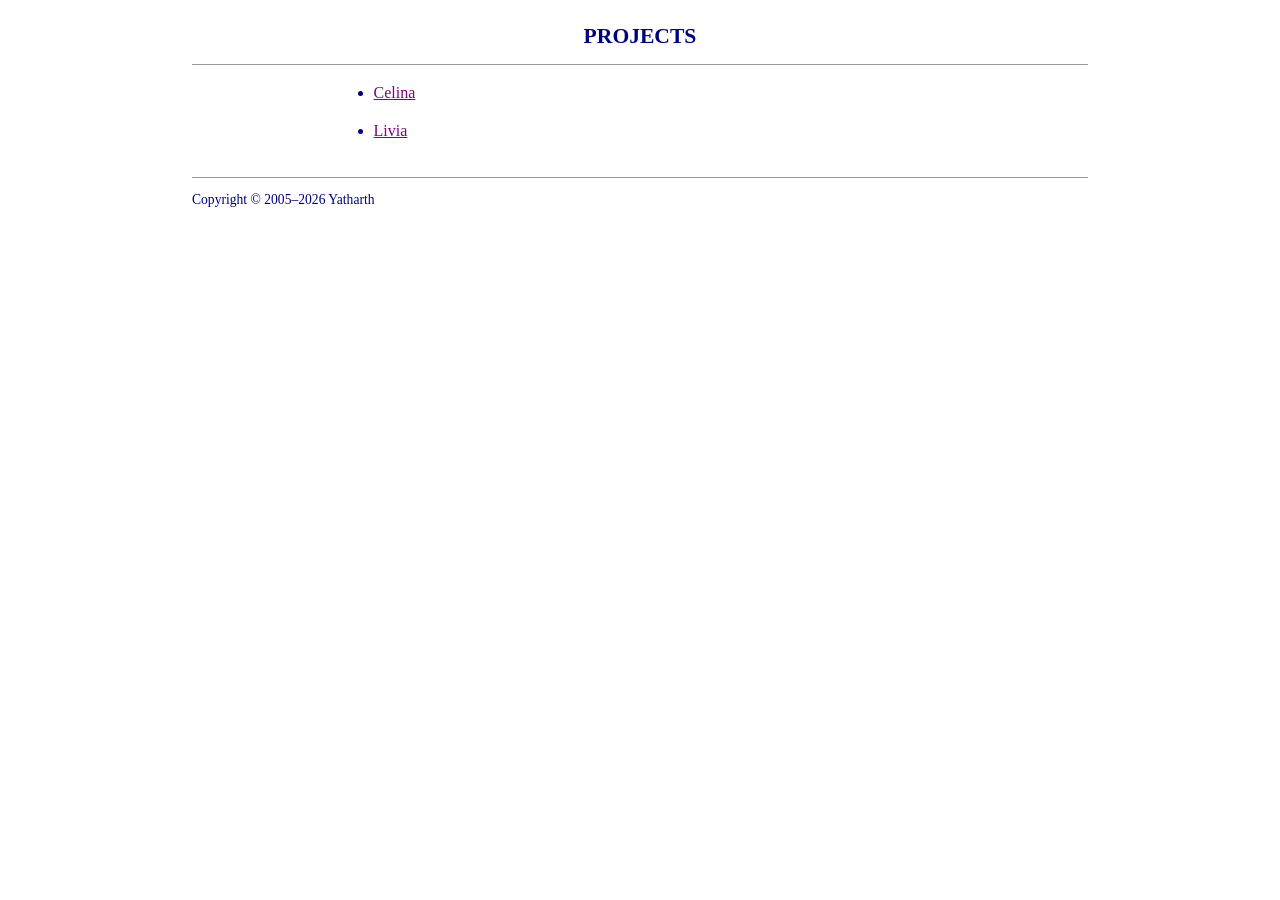
==== projects.html @ 4a15ff21 "initial comit" ====
<!DOCTYPE html>
<html lang="en">
<head>
  <meta charset="utf-8">
  <meta name="viewport" content="width=device-width, initial-scale=1">
  <meta name="description" content="Yatharth's projects.">
  <title>Projects</title>
  <link rel="stylesheet" href="styles.css">
</head>
<body>
  <header class="site-header">
    <h1>PROJECTS</h1>
  </header>

  <hr>

  <main class="columns single-column" aria-label="Project links">
    <ul>
      <li><a href="#">Celina</a></li>
      <li><a href="#">Livia</a></li>
    </ul>
  </main>

  <hr>

  <footer class="site-footer">
    <p class="copyright">
      Copyright © <span id="copyright-start">2005</span>–<span id="copyright-end"></span> Yatharth
    </p>
  </footer>

  <script src="main.js" defer></script>
</body>
</html>
---- styles.css ----
*,
*::before,
*::after {
  box-sizing: border-box;
}

html {
  -webkit-text-size-adjust: 100%;
}

body {
  margin: 0 auto;
  padding: 1.25rem 1rem 2rem;
  max-width: 58rem;
  font-family: "Times New Roman", Times, serif;
  font-size: 1rem;
  line-height: 1.5;
  color: #000080;
  background: #fff;
}

hr {
  border: none;
  border-top: 1px solid #999;
  margin: 0.75rem 0;
}

.site-header {
  text-align: center;
}

.site-header h1 {
  margin: 0 0 0.15rem;
  font-size: 1.35rem;
  font-weight: 700;
  color: #000080;
}

.site-header .addr {
  margin: 0 0 0.15rem;
  font-size: 1rem;
  font-weight: 400;
  color: #000080;
}

.site-header .subtitle {
  margin: 0;
  font-size: 1rem;
  font-weight: 400;
  color: #000080;
}

.site-header a {
  color: #800080;
  text-decoration: underline;
}

.site-header a:visited {
  color: #800080;
}

.columns {
  display: grid;
  grid-template-columns: 1fr 1fr;
  gap: 1.5rem 2rem;
  padding: 0.25rem 0 0.5rem;
}

@media (max-width: 36rem) {
  .columns {
    grid-template-columns: 1fr;
  }
}

.columns.single-column {
  grid-template-columns: 1fr;
  max-width: 36rem;
  margin-left: auto;
  margin-right: auto;
}

.columns ul {
  margin: 0;
  padding-left: 1.35rem;
}

.columns li {
  margin-bottom: 0.85rem;
  color: #000080;
}

.columns a {
  color: #800080;
  text-decoration: underline;
}

.columns a:visited {
  color: #800080;
}

.link-note {
  display: block;
  margin-top: 0.15rem;
  font-size: 0.75rem;
  color: #333;
  text-decoration: none;
}

.message {
  padding: 0.15rem 0;
}

.message p {
  margin: 0;
  font-size: 0.95rem;
  color: #000080;
}

.site-footer {
  font-size: 0.85rem;
  color: #000080;
}

.site-footer p {
  margin: 0.35rem 0;
}

.site-footer .copyright {
  margin-top: 0;
}

.site-footer a {
  color: #800080;
  text-decoration: underline;
}

.site-footer .legal {
  margin-bottom: 0.5rem;
}

.site-footer .meta {
  font-size: 0.8rem;
  color: #333;
}

/* Letter page (message.html) — print-like document, black body text */

body.letter-page {
  color: #000;
  max-width: 48rem;
}

.letter {
  padding: 0.25rem 0 0.5rem;
}

.letter-title {
  margin: 0 0 1.25rem;
  font-size: 1.05rem;
  font-weight: 700;
  line-height: 1.35;
  color: #000080;
}

.letter p {
  margin: 0 0 1rem;
  text-align: left;
}

.letter-signature {
  margin-top: 1.5rem;
  margin-left: 58%;
}

.letter-signature p {
  margin: 0 0 0.35rem;
}

@media (max-width: 28rem) {
  .letter-signature {
    margin-left: 2rem;
  }
}

body.letter-page a {
  color: #00e;
  text-decoration: underline;
}

body.letter-page a:visited {
  color: #551a8b;
}

.letter-back {
  margin: 0.35rem 0 0;
  font-size: 0.95rem;
}
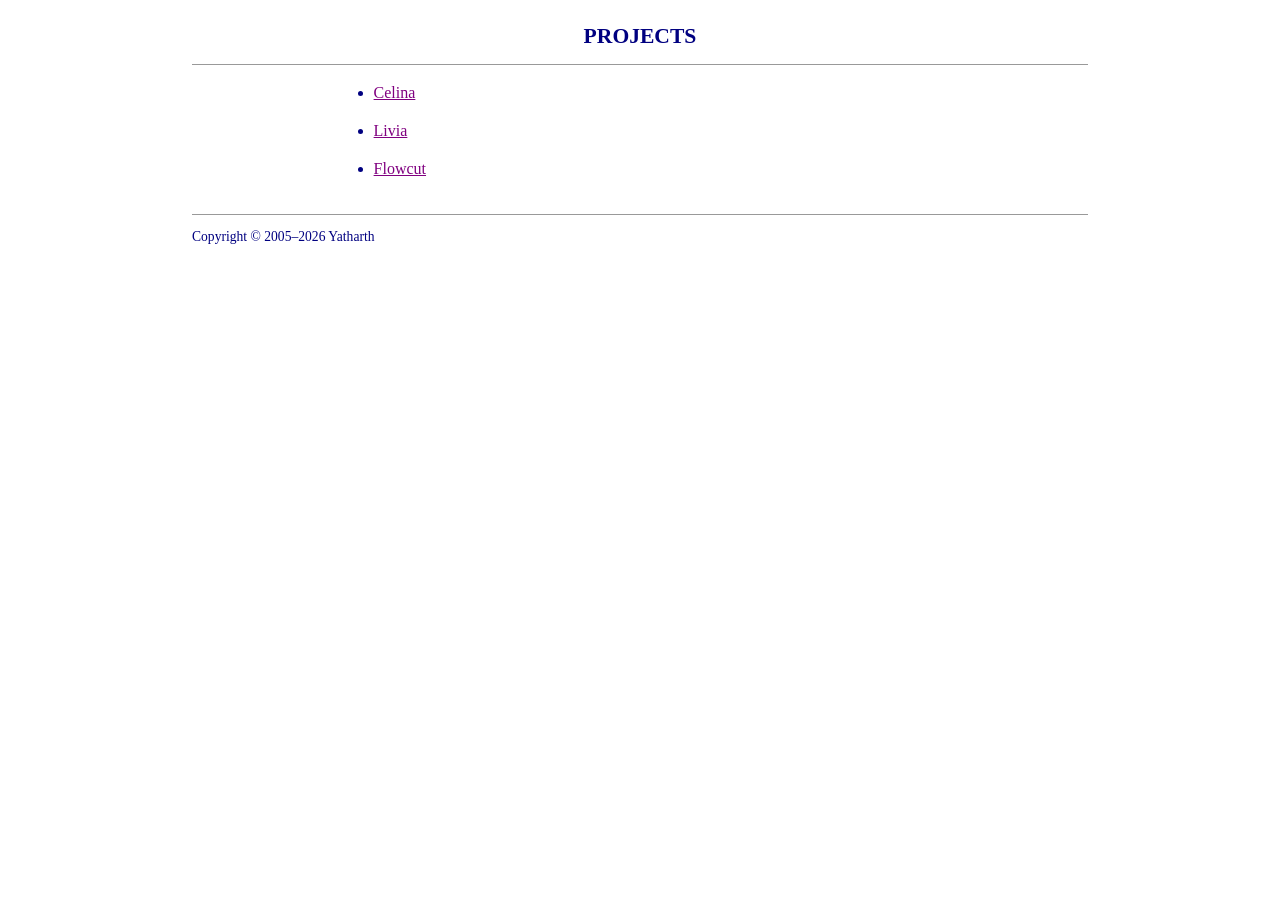
==== commit 219e684a: "updated project links" ====
--- a/projects.html
+++ b/projects.html
@@ -16,8 +16,9 @@
 
   <main class="columns single-column" aria-label="Project links">
     <ul>
-      <li><a href="#">Celina</a></li>
-      <li><a href="#">Livia</a></li>
+      <li><a href="https://holysheet-ochre.vercel.app/">Celina</a></li>
+      <li><a href="https://devpost.com/software/title-for-now">Livia</a></li>
+      <li><a href="https://devpost.com/software/flowcut">Flowcut</a></li>
     </ul>
   </main>
 
